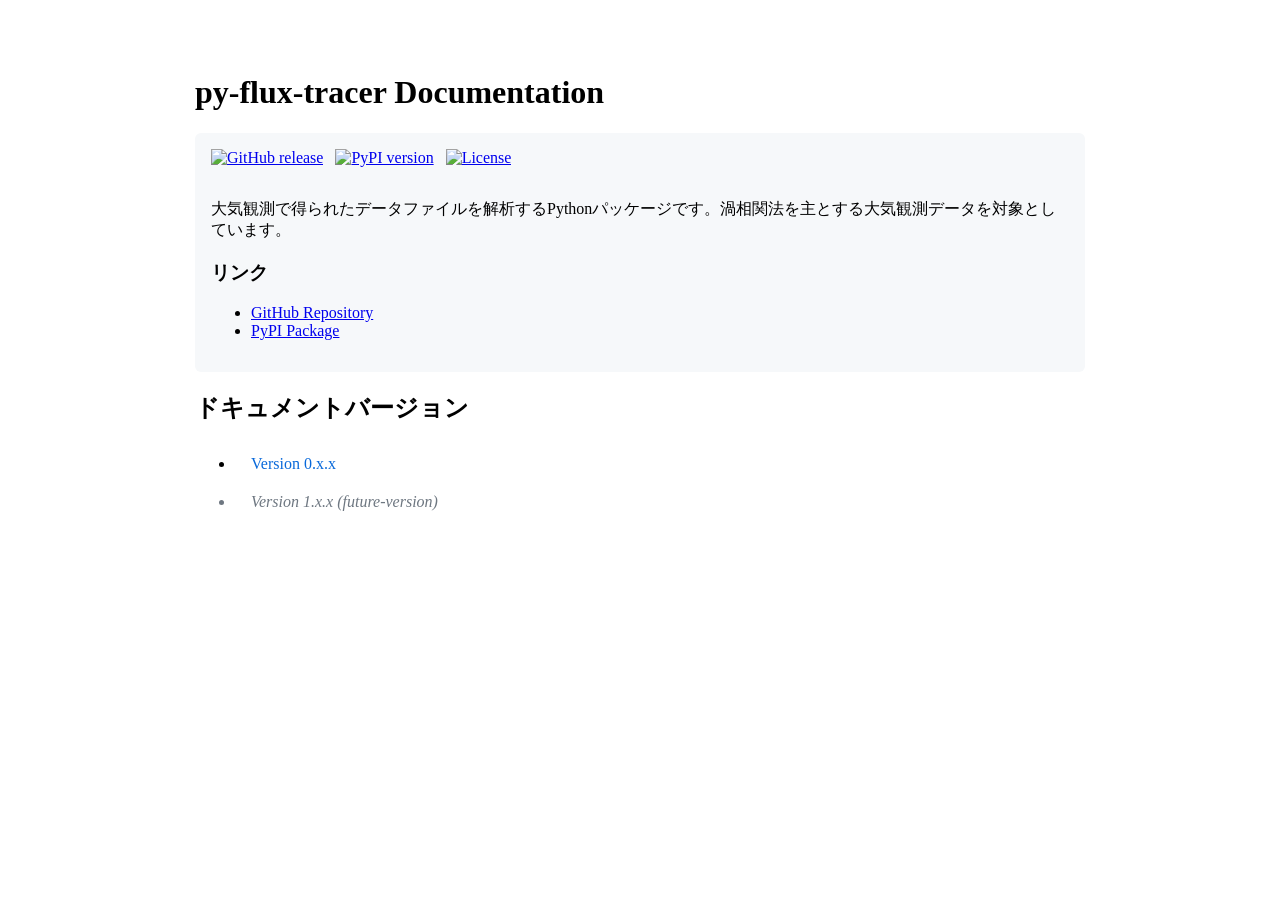
==== docs/index.html @ baa10344 "chore: テキストの変更" ====
<!DOCTYPE html>
<html>
  <head>
    <meta charset="utf-8" />
    <meta name="viewport" content="width=device-width, initial-scale=1.0" />
    <title>py-flux-tracer Documentation</title>
    <!-- GitHubのスタイルシート -->
    <link
      rel="stylesheet"
      href="https://cdnjs.cloudflare.com/ajax/libs/github-markdown-css/5.5.0/github-markdown.min.css"
    />
    <style>
      .markdown-body {
        box-sizing: border-box;
        min-width: 200px;
        max-width: 980px;
        margin: 0 auto;
        padding: 45px;
      }
      @media (max-width: 767px) {
        .markdown-body {
          padding: 15px;
        }
      }
      /* カスタムスタイル */
      .version-link {
        display: inline-block;
        padding: 0.5rem 1rem;
        margin: 0.2rem 0;
        text-decoration: none;
        border-radius: 6px;
        color: #0969da;
        background-color: transparent;
        transition: background-color 0.2s;
      }
      .version-link:hover {
        background-color: #f6f8fa;
        text-decoration: none;
      }
      .future-version {
        color: #6e7781;
        font-style: italic;
        padding: 0.5rem 1rem;
      }
      .package-info {
        background-color: #f6f8fa;
        border-radius: 6px;
        padding: 1rem;
        margin: 1rem 0;
      }
      .badge {
        display: inline-block;
        margin-right: 0.5rem;
        margin-bottom: 1rem;
      }
    </style>
  </head>
  <body>
    <div class="markdown-body">
      <h1>py-flux-tracer Documentation</h1>

      <div class="package-info">
        <div class="badges">
          <a href="https://github.com/connect0459/py-flux-tracer" class="badge">
            <img
              src="https://img.shields.io/github/v/release/connect0459/py-flux-tracer"
              alt="GitHub release"
            />
          </a>
          <a href="https://pypi.org/project/py-flux-tracer/" class="badge">
            <img
              src="https://img.shields.io/pypi/v/py-flux-tracer"
              alt="PyPI version"
            />
          </a>
          <a
            href="https://github.com/connect0459/py-flux-tracer/blob/main/LICENSE"
            class="badge"
          >
            <img
              src="https://img.shields.io/github/license/connect0459/py-flux-tracer"
              alt="License"
            />
          </a>
        </div>
        <p>
          大気観測で得られたデータファイルを解析するPythonパッケージです。渦相関法を主とする大気観測データを対象としています。
        </p>

        <h3>リンク</h3>
        <ul>
          <li>
            <a href="https://github.com/connect0459/py-flux-tracer"
              >GitHub Repository</a
            >
          </li>
          <li>
            <a href="https://pypi.org/project/py-flux-tracer/">PyPI Package</a>
          </li>
        </ul>
      </div>

      <h2>ドキュメントバージョン</h2>
      <ul>
        <li>
          <a href="./v0/py_flux_tracer.html" class="version-link"
            >Version 0.x.x</a
          >
        </li>
        <li class="future-version">Version 1.x.x (future-version)</li>
      </ul>
    </div>
  </body>
</html>
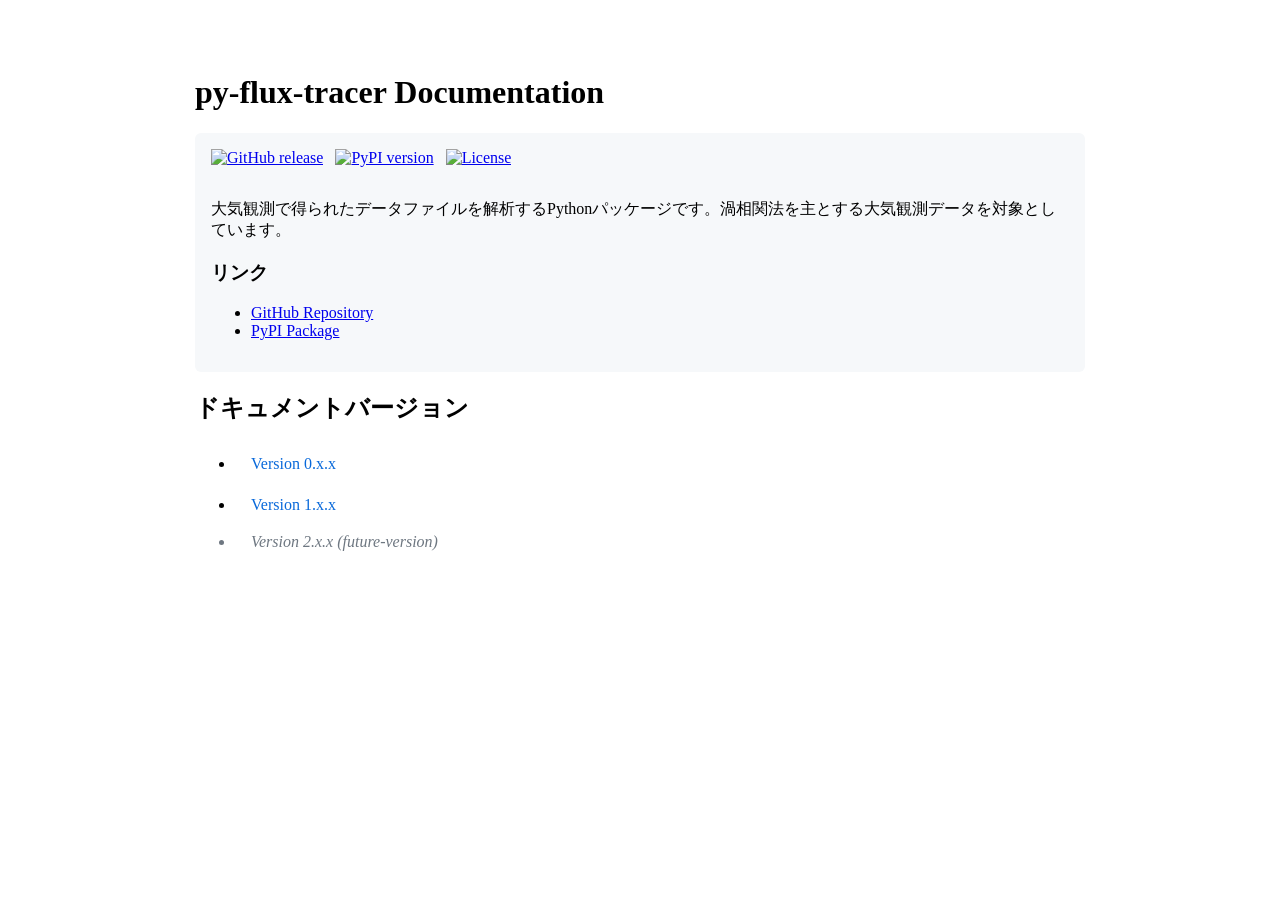
==== commit fd1e5dd6: "docs: ホームページの更新" ====
--- a/docs/index.html
+++ b/docs/index.html
@@ -4,6 +4,25 @@
     <meta charset="utf-8" />
     <meta name="viewport" content="width=device-width, initial-scale=1.0" />
     <title>py-flux-tracer Documentation</title>
+    <!-- favicon -->
+    <link
+      rel="apple-touch-icon"
+      sizes="180x180"
+      href="assets/apple-touch-icon.png"
+    />
+    <link
+      rel="icon"
+      type="image/png"
+      sizes="32x32"
+      href="assets/favicon-32x32.png"
+    />
+    <link
+      rel="icon"
+      type="image/png"
+      sizes="16x16"
+      href="assets/favicon-16x16.png"
+    />
+    <link rel="manifest" href="assets/site.webmanifest" />
     <!-- GitHubのスタイルシート -->
     <link
       rel="stylesheet"
@@ -17,7 +36,7 @@
         margin: 0 auto;
         padding: 45px;
       }
-      @media (max-width: 767px) {
+      @media (max-width: 760px) {
         .markdown-body {
           padding: 15px;
         }
@@ -53,6 +72,34 @@
         margin-right: 0.5rem;
         margin-bottom: 1rem;
       }
+      @media (prefers-color-scheme: dark) {
+        body {
+          background-color: #0d1117;
+        }
+        .markdown-body {
+          background-color: #0d1117;
+          color: #c9d1d9;
+        }
+        .version-link {
+          color: #58a6ff;
+        }
+        .version-link:hover {
+          background-color: #21262d;
+        }
+        .future-version {
+          color: #8b949e;
+        }
+        .package-info {
+          background-color: #161b22;
+        }
+        /* リンクの色を調整 */
+        .markdown-body a {
+          color: #58a6ff;
+        }
+        .markdown-body a:hover {
+          color: #79c0ff;
+        }
+      }
     </style>
   </head>
   <body>
@@ -61,13 +108,21 @@
 
       <div class="package-info">
         <div class="badges">
-          <a href="https://github.com/connect0459/py-flux-tracer" class="badge">
+          <a
+            href="https://github.com/connect0459/py-flux-tracer"
+            target="_blank"
+            class="badge"
+          >
             <img
               src="https://img.shields.io/github/v/release/connect0459/py-flux-tracer"
               alt="GitHub release"
             />
           </a>
-          <a href="https://pypi.org/project/py-flux-tracer/" class="badge">
+          <a
+            href="https://pypi.org/project/py-flux-tracer/"
+            target="_blank"
+            class="badge"
+          >
             <img
               src="https://img.shields.io/pypi/v/py-flux-tracer"
               alt="PyPI version"
@@ -75,6 +130,7 @@
           </a>
           <a
             href="https://github.com/connect0459/py-flux-tracer/blob/main/LICENSE"
+            target="_blank"
             class="badge"
           >
             <img
@@ -90,12 +146,16 @@
         <h3>リンク</h3>
         <ul>
           <li>
-            <a href="https://github.com/connect0459/py-flux-tracer"
+            <a
+              href="https://github.com/connect0459/py-flux-tracer"
+              target="_blank"
               >GitHub Repository</a
             >
           </li>
           <li>
-            <a href="https://pypi.org/project/py-flux-tracer/">PyPI Package</a>
+            <a href="https://pypi.org/project/py-flux-tracer/" target="_blank"
+              >PyPI Package</a
+            >
           </li>
         </ul>
       </div>
@@ -107,7 +167,12 @@
             >Version 0.x.x</a
           >
         </li>
-        <li class="future-version">Version 1.x.x (future-version)</li>
+        <li>
+          <a href="./v1/py_flux_tracer.html" class="version-link"
+            >Version 1.x.x</a
+          >
+        </li>
+        <li class="future-version">Version 2.x.x (future-version)</li>
       </ul>
     </div>
   </body>
